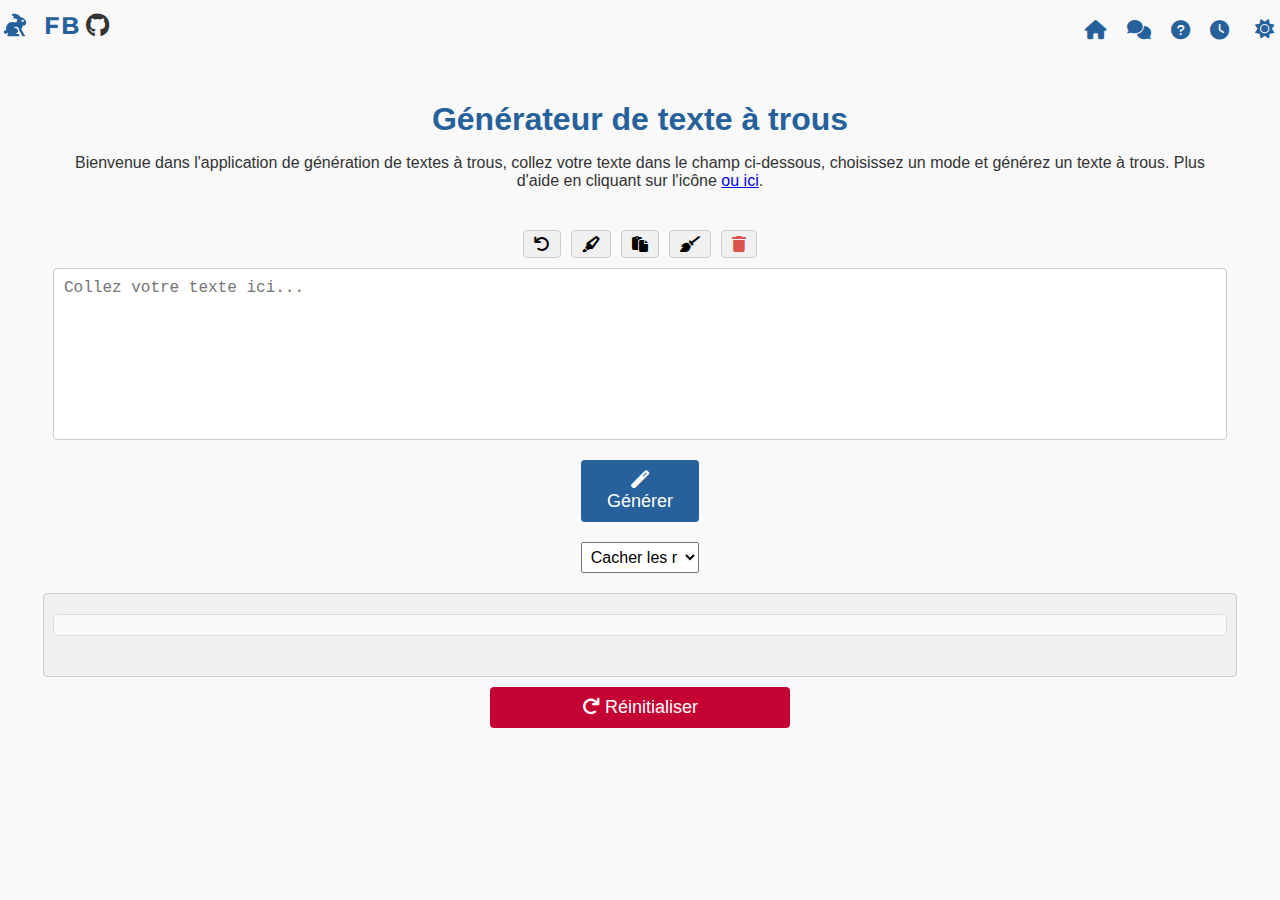
==== cloze.html @ 03f5aeb2 "Create a responsive homepage with large buttons for navigating to Cloze, Pomodoro, and Speech pages." ====
<!DOCTYPE html>
<html lang="fr">
<head>
    <meta charset="UTF-8">
    <meta name="viewport" content="width=device-width, initial-scale=1.0">
    <title>Générateur de texte à trous</title>
    <link rel="stylesheet" href="styles.css">
    <link rel="stylesheet" href="https://cdnjs.cloudflare.com/ajax/libs/font-awesome/6.0.0-beta3/css/all.min.css">
    <link href="https://fonts.googleapis.com/css2?family=Montserrat:wght@400;600&display=swap" rel="stylesheet">
</head>
<body>
    <!-- Bandeau de navigation -->
    <header class="navbar">
        <div class="navbar-left">
            <svg xmlns="http://www.w3.org/2000/svg" width="2.5em" height="2.5em" viewBox="0 0 32 32" style="vertical-align: middle;">
                <path fill="#26619c" d="m18.05 21l-2.73-4.74c0-1.73-1.07-2.84-2.37-2.84c-.9 0-1.68.5-2.08 1.24c.33-.19.72-.29 1.13-.29c1.3 0 2.36 1.06 2.36 2.36c0 1.31-1.05 2.38-2.36 2.38h3.3V21H6.79c-.24 0-.49-.09-.67-.28a.95.95 0 0 1 0-1.34l.5-.5c-.34-.15-.62-.38-.9-.62c-.22.5-.72.85-1.3.85a1.425 1.425 0 0 1 0-2.85l.47.08v-1.97a4.73 4.73 0 0 1 4.74-4.74h.02c2.12.01 3.77.84 3.77-.47c0-.93.2-1.3.54-1.82c-.73-.34-1.56-.55-2.43-.55c-.53 0-.95-.42-.95-.95c0-.43.28-.79.67-.91l-.67-.04c-.52 0-.95-.42-.95-.94c0-.53.43-.95.95-.95h.95c2.1 0 3.94 1.15 4.93 2.85l.28-.01c.71 0 1.37.23 1.91.61l.45.38c2.17 1.95 1.9 3.27 1.9 3.28c0 1.28-1.06 2.33-2.35 2.33l-.49-.05v.08c0 1.11-.48 2.1-1.23 2.8L20.24 21zm.11-13.26c-.53 0-.95.42-.95.94c0 .53.42.95.95.95c.52 0 .95-.42.95-.95c0-.52-.43-.94-.95-.94"/>
            </svg>
            <span>FB</span>
            <a href="https://github.com/fabburst/ClozeTest" ><i class="fa-brands fa-github" style="font-size: 1.5em; color: #333;"></i></a>
        </div>
        <div class="navbar-right">
            <a href="index.html"><i class="fa-solid fa-home"></i></a>
            <a href="speech.html"><i class="fa-solid fa-comments"></i></a>
            <a href="help.html" id="help-toggle"><i class="fas fa-question-circle"></i></a>
            <a href="pomodoro.html" id="pomodoro-toggle"><i class="fas fa-clock"></i></a>
            <button id="toggle-dark-mode"><i class="fas fa-sun" id="icon"></i></button>
        </div>
    </header>

    <div id="header">
        <h1>Générateur de texte à trous</h1>
        <p id="welcome-text">Bienvenue dans l'application de génération de textes à trous, collez votre texte dans le champ ci-dessous, choisissez un mode et générez un texte à trous. Plus d'aide en cliquant sur l'icône <a href="help.html"> ou ici</a>.</p>
        <a href="#" id="resume-link" style="display: none;">Retour à la sélection</a>
    </div>
    <div id="input-container">
        <!-- Ajout de la barre d'outils -->
        <div class="toolbar">
            <button id="back-to-selection-btn" title="Retour à la sélection"><i class="fas fa-undo"></i></button>
            <button id="select-all-btn" title="Sélectionner tout le texte"><i class="fas fa-highlighter"></i></button>
            <button id="paste-text-btn" title="Coller le texte"><i class="fas fa-paste"></i></button>
            <button id="remove-linebreaks-btn" title="Supprimer les sauts de ligne"><i class="fas fa-broom"></i></button>
            <button id="delete-text-btn" title="Effacer le texte" class="delete-btn"><i class="fas fa-trash"></i></button>
        </div>
        <textarea id="original-text" placeholder="Collez votre texte ici..."></textarea>
        <div class="controls">
            <button id="generate-cloze"><i class="fas fa-magic"></i> Générer</button>
            <select id="mode-select">
                <option value="hide">Cacher les mots</option>
                <option value="type">Taper les mots</option>
            </select>
        </div>
    </div>
    <div id="output-container">
        <div id="cloze-text"></div>
    </div>
    <button id="validate-words" style="display: none;"><i class="fas fa-check"></i> Valider les mots</button>
    <button id="toggle-original-text" style="display: none;"><i class="fas fa-eye"></i> Afficher le texte original</button>
    <div id="original-text-container" style="display: none;"></div>
    <button id="reset"><i class="fas fa-redo"></i> Réinitialiser</button>
    
    <script src="script.js"></script>
    
    <script>
        async function getUserIP() {
            try {
                const response = await fetch('https://api.ipify.org?format=json');
                const data = await response.json();
                return data.ip;
            } catch (error) {
                console.error('Failed to fetch IP address:', error);
                return null;
            }
        }

        document.addEventListener('DOMContentLoaded', async function () {
            const originalTextArea = document.getElementById('original-text');
            const modeSelect = document.getElementById('mode-select');
            const selectedWords = [];
            const currentIP = await getUserIP();

            // Fonction pour sauvegarder l'état de la page dans localStorage
            function savePageState(ip) {
                const originalText = originalTextArea.value;
                const mode = modeSelect.value;

                // Sauvegarder le texte original, le mode sélectionné et l'adresse IP
                localStorage.setItem('originalText', originalText);
                localStorage.setItem('mode', mode);
                localStorage.setItem('selectedWords', JSON.stringify(selectedWords));
                localStorage.setItem('userIP', ip);
            }

            // Fonction pour restaurer l'état de la page à partir de localStorage
            function restorePageState(ip) {
                const savedIP = localStorage.getItem('userIP');
                if (savedIP !== ip) {
                    return;
                }

                const savedText = localStorage.getItem('originalText');
                const savedMode = localStorage.getItem('mode');
                const savedSelectedWords = JSON.parse(localStorage.getItem('selectedWords'));

                if (savedText) {
                    originalTextArea.value = savedText;
                }

                if (savedMode) {
                    modeSelect.value = savedMode;
                }

                if (savedSelectedWords) {
                    selectedWords.push(...savedSelectedWords);
                    // Implémenter la logique pour mettre en évidence les mots sélectionnés
                }
            }

            // Restaurer l'état de la page lors du chargement
            if (currentIP) {
                restorePageState(currentIP);
            }

            // Sauvegarder l'état de la page avant de quitter
            window.addEventListener('beforeunload', function() {
                if (currentIP) {
                    savePageState(currentIP);
                }
            });

            // Exemple d'ajout de mot sélectionné à la liste
            originalTextArea.addEventListener('mouseup', function () {
                const selectedText = window.getSelection().toString();
                if (selectedText) {
                    selectedWords.push(selectedText);
                }
            });

            // Dark mode toggle code (existing)
            const toggleDarkMode = document.getElementById('toggle-dark-mode');
            const body = document.body;

            if (localStorage.getItem('darkMode') === 'enabled') {
                body.classList.add('dark-mode');
                const icon = toggleDarkMode.querySelector('i');
                icon.classList.remove('fa-sun');
                icon.classList.add('fa-moon');
            }

            toggleDarkMode.addEventListener('click', function () {
                body.classList.toggle('dark-mode');
                const icon = toggleDarkMode.querySelector('i');
                if (body.classList.contains('dark-mode')) {
                    icon.classList.remove('fa-sun');
                    icon.classList.add('fa-moon');
                    localStorage.setItem('darkMode', 'enabled');
                } else {
                    icon.classList.remove('fa-moon');
                    icon.classList.add('fa-sun');
                    localStorage.setItem('darkMode', 'disabled');
                }
            });

            // Nav toggle between help and index
            const helpToggle = document.getElementById('help-toggle');
            helpToggle.addEventListener('click', function (event) {
                event.preventDefault();
                const currentUrl = window.location.href;
                if (currentUrl.includes('help.html')) {
                    window.location.href = 'index.html';
                } else {
                    window.location.href = 'help.html';
                }
            });

            // Nav toggle between pomodoro and index
            const pomodoroToggle = document.getElementById('pomodoro-toggle');
            pomodoroToggle.addEventListener('click', function (event) {
                event.preventDefault();
                const currentUrl = window.location.href;
                if (currentUrl.includes('pomodoro.html')) {
                    window.location.href = 'index.html';
                } else {
                    window.location.href = 'pomodoro.html';
                }
            });
        });
    </script>
</body>
</html>
---- styles.css ----
body {
    font-family: Arial, sans-serif;
    margin: 0;
    padding: 0;
    box-sizing: border-box;
    max-width: 100vw;
    display: flex;
    flex-direction: column;
    align-items: center;
    background-color: #f9f9f9;
}

/* Bandeau de navigation */
.navbar {
    width: 100%;
    display: flex;
    justify-content: space-between;
    align-items: center;
    padding: 10px 20px;
    background-color: inherit;
    font-family: 'Montserrat', sans-serif;
    border-bottom: none;
    margin-bottom: 0;
}

.navbar-left span {
    font-size: 1.5em;
    font-weight: bold;
    color: #26619c;
    letter-spacing: 0.1em;
}

.navbar-right {
    display: flex;
    align-items: center;
}

.navbar-right a {
    margin-right: 20px;
    text-decoration: none;
    color: #26619c;
    font-size: 1em;
}

.navbar-right a i {
    font-size: 1.2em;
}

.navbar-right button {
    background: none;
    border: none;
    cursor: pointer;
    font-size: 1.2em;
    color: #26619c;
}

#header {
    width: 90%;
    margin-top: 20px;
    text-align: center;
}

#header h1 {
    font-size: 2em;
    margin-bottom: 10px;
    color: #26619c;
}

#header p {
    font-size: 1em;
    margin-bottom: 20px;
    color: #333;
    transition: opacity 0.5s ease;
}

#input-container, #output-container, #original-text-container {
    width: 90%;
    margin-top: 20px;
    display: flex;
    flex-direction: column;
    align-items: center;
}

#original-text {
    width: 100%;
    height: 150px;
    margin-bottom: 10px;
    padding: 10px;
    font-size: 16px;
    border: 1px solid #ccc;
    border-radius: 4px;
    resize: none;
}

.controls, .buttons {
    display: flex;
    flex-direction: column;
    align-items: center;
}

#generate-cloze, #reset, #toggle-original-text, #validate-words {
    padding: 10px 20px;
    font-size: 18px;
    border: none;
    border-radius: 4px;
    cursor: pointer;
    transition: background-color 0.3s;
    margin: 10px 0;
    width: 80%;
    max-width: 300px;
    text-align: center;
}

/* Bouton Générer */
#generate-cloze {
    background-color: #26619c;
    color: white;
}
#generate-cloze:hover {
    background-color: #4c7196;
}

/* Bouton Réinitialiser */
#reset {
    background-color: #c40233;
    color: white;
}
#reset:hover {
    background-color: #a00128;
}

/* Bouton Valider les mots */
#validate-words {
    background-color: #28a745;
    color: white;
    margin-top: 20px;
}
#validate-words:hover {
    background-color: #218838;
}

#mode-select {
    font-size: 16px;
    padding: 5px;
    margin-top: 10px;
    width: 80%;
    max-width: 300px;
}

#output-container {
    width: 90%;
    margin-top: 20px;
    padding: 20px;
    border: 1px solid #ccc;
    border-radius: 4px;
    background-color: #f0f0f0;
    text-align: justify;
    line-height: 1.6;
}

#cloze-text {
    width: 100%;
    word-wrap: break-word;
    margin-bottom: 20px;
    padding: 10px;
    background-color: #f9f9f9;
    border: 1px solid #ddd;
    border-radius: 4px;
    line-height: 1.6;
}

#cloze-text span {
    cursor: pointer;
    display: inline-block;
    margin-right: 6px;
    margin-bottom: 6px;
    padding: 5px;
    transition: background-color 0.3s, color 0.3s;
}

#cloze-text span.selected-word {
    background-color: rgba(0, 0, 0, 0.8);
    color: transparent;
    border: 1px solid #000;
    border-radius: 4px;
}

#cloze-text span.hidden-word {
    color: transparent;
    border-bottom: 2px solid #000;
    background-color: #ddd;
    border-radius: 4px;
}

#cloze-text span.hidden-word:hover {
    background-color: #ccc;
}

input.word-input {
    border: 1px solid #ccc;
    border-radius: 4px;
    padding: 5px;
    font-size: 16px;
    width: auto;
    display: inline-block;
    margin-right: 6px;
    margin-bottom: 6px;
}

#original-text-container {
    width: 90%;
    margin-top: 20px;
    padding: 20px;
    border: 1px solid #ccc;
    border-radius: 4px;
    background-color: #f0f0f0;
    margin-bottom: 20px;
    word-wrap: break-word;
    text-align: left; /* Aligner le texte à gauche */
}

/* Styles pour le mode sombre */
body.dark-mode {
    background-color: #121212;
    color: #ffffff;
}

.dark-mode .navbar {
    background-color: #1f1f1f;
}

.dark-mode #header h1,
.dark-mode #header p {
    color: #ffffff;
}

/* Ajoutez les nouvelles couleurs pour le bouton generate-cloze en mode sombre */
.dark-mode #generate-cloze {
    background-color: #1C3751;
    color: white;
}
.dark-mode #generate-cloze:hover {
    background-color: #25303B;
}

/* Ajoutez les nouvelles couleurs pour le bouton reset en mode sombre */
.dark-mode #reset {
    background-color: #490F1D;
    color: white;
}
.dark-mode #reset:hover {
    background-color: #3E0E1A;
}

/* Ajoutez les nouvelles couleurs pour le bouton validate-words en mode sombre */
.dark-mode #validate-words {
    background-color: #1D562A;
    color: white;
}
.dark-mode #validate-words:hover {
    background-color: #18371F;
}

.dark-mode #toggle-original-text {
    background-color: #333333;
    color: #ffffff;
}

.dark-mode #toggle-original-text:hover {
    background-color: #555555;
}

.dark-mode #output-container,
.dark-mode #original-text-container {
    background-color: #1f1f1f;
    border-color: #333333;
}

.dark-mode #cloze-text {
    background-color: #333333;
    border-color: #555555;
}

.dark-mode #original-text {
    background-color: #333333;
    border-color: #555555;
    color: #ffffff;
}

.dark-mode #mode-select {
    background-color: #333333;
    color: #ffffff;
}

#toggle-dark-mode i.fa-sun {
    display: inline;
}

#toggle-dark-mode i.fa-moon {
    display: none;
}

body.dark-mode #toggle-dark-mode i.fa-sun {
    display: none;
}

body.dark-mode #toggle-dark-mode i.fa-moon {
    display: inline;
}

/* Style pour l'icône de lapin */
.icon-lapin {
    width: 1.5em;
    height: auto;
    fill: #26619c;
    margin-right: 10px;
    vertical-align: middle;
    cursor: pointer;
}

body.dark-mode .icon-lapin {
    fill: #ffffff;
}

/* Style pour le bouton Accueil */
#home-button, #home-button-bottom {
    padding: 10px 20px;
    font-size: 18px;
    border: none;
    border-radius: 4px;
    cursor: pointer;
    transition: background-color 0.3s;
    margin: 10px 0;
    width: 80%;
    max-width: 300px;
    text-align: center;
    background-color: #26619c;
    color: white;
}

#home-button:hover, #home-button-bottom:hover {
    background-color: #4c7196;
}

/* Mode sombre pour le bouton Accueil */
.dark-mode #home-button, .dark-mode #home-button-bottom {
    background-color: #1C3751;
    color: white;
}

.dark-mode #home-button:hover, .dark-mode #home-button-bottom:hover {
    background-color: #25303B;
}

/* Style pour la barre d'outils */
.toolbar {
    display: flex;
    justify-content: flex-start;
    align-items: center;
    gap: 10px;
    margin-bottom: 10px;
}

.toolbar button {
    background-color: #f0f0f0;
    border: 1px solid #ccc;
    border-radius: 4px;
    padding: 5px 10px;
    cursor: pointer;
    display: flex;
    align-items: center;
    justify-content: center;
}

.toolbar button i {
    font-size: 16px;
}

.toolbar button:hover {
    background-color: #e0e0e0;
}

.toolbar .spacer {
    width: 24px; /* taille d'une icône */
}

.toolbar .delete-btn {
    color: #d9534f; /* couleur rosé rouge */
}

#input-container {
    display: flex;
    flex-direction: column;
}

#original-text {
    margin-top: 0;
}
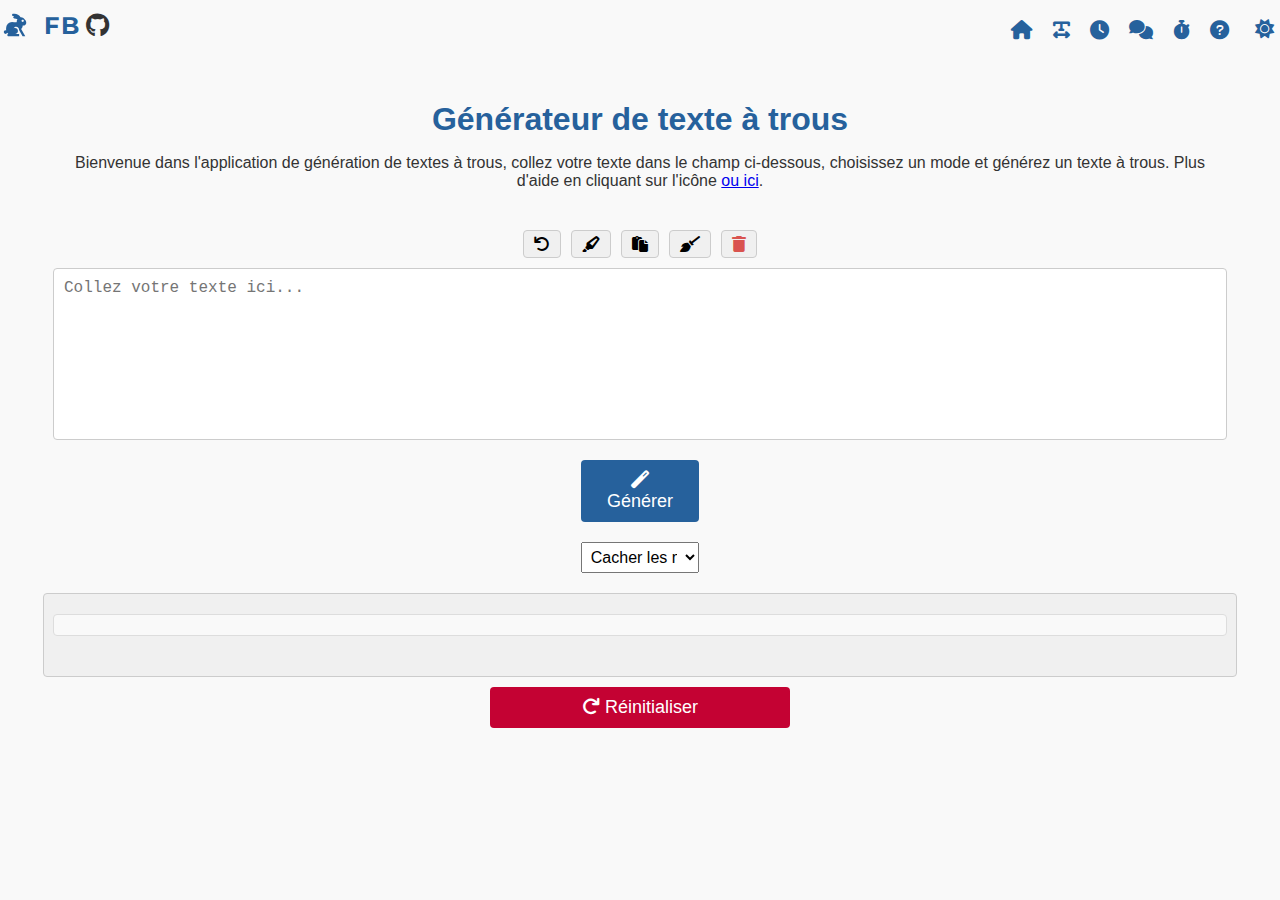
==== commit ecfbbafd: "Cosmetic icons fixed Navbar" ====
--- a/cloze.html
+++ b/cloze.html
@@ -9,8 +9,8 @@
     <link href="https://fonts.googleapis.com/css2?family=Montserrat:wght@400;600&display=swap" rel="stylesheet">
 </head>
 <body>
-    <!-- Bandeau de navigation -->
-    <header class="navbar">
+     <!-- Bandeau de navigation -->
+     <header class="navbar">
         <div class="navbar-left">
             <svg xmlns="http://www.w3.org/2000/svg" width="2.5em" height="2.5em" viewBox="0 0 32 32" style="vertical-align: middle;">
                 <path fill="#26619c" d="m18.05 21l-2.73-4.74c0-1.73-1.07-2.84-2.37-2.84c-.9 0-1.68.5-2.08 1.24c.33-.19.72-.29 1.13-.29c1.3 0 2.36 1.06 2.36 2.36c0 1.31-1.05 2.38-2.36 2.38h3.3V21H6.79c-.24 0-.49-.09-.67-.28a.95.95 0 0 1 0-1.34l.5-.5c-.34-.15-.62-.38-.9-.62c-.22.5-.72.85-1.3.85a1.425 1.425 0 0 1 0-2.85l.47.08v-1.97a4.73 4.73 0 0 1 4.74-4.74h.02c2.12.01 3.77.84 3.77-.47c0-.93.2-1.3.54-1.82c-.73-.34-1.56-.55-2.43-.55c-.53 0-.95-.42-.95-.95c0-.43.28-.79.67-.91l-.67-.04c-.52 0-.95-.42-.95-.94c0-.53.43-.95.95-.95h.95c2.1 0 3.94 1.15 4.93 2.85l.28-.01c.71 0 1.37.23 1.91.61l.45.38c2.17 1.95 1.9 3.27 1.9 3.28c0 1.28-1.06 2.33-2.35 2.33l-.49-.05v.08c0 1.11-.48 2.1-1.23 2.8L20.24 21zm.11-13.26c-.53 0-.95.42-.95.94c0 .53.42.95.95.95c.52 0 .95-.42.95-.95c0-.52-.43-.94-.95-.94"/>
@@ -20,9 +20,12 @@
         </div>
         <div class="navbar-right">
             <a href="index.html"><i class="fa-solid fa-home"></i></a>
+            <a href="cloze.html"><i class="fa-solid fa-text-width"></i>
+            <a href="pomodoro.html" id="pomodoro-toggle"><i class="fas fa-clock"></i></a>
             <a href="speech.html"><i class="fa-solid fa-comments"></i></a>
+            <a href="timer.html"><i class="fas fa-stopwatch"></i></a>
             <a href="help.html" id="help-toggle"><i class="fas fa-question-circle"></i></a>
-            <a href="pomodoro.html" id="pomodoro-toggle"><i class="fas fa-clock"></i></a>
+           
             <button id="toggle-dark-mode"><i class="fas fa-sun" id="icon"></i></button>
         </div>
     </header>
